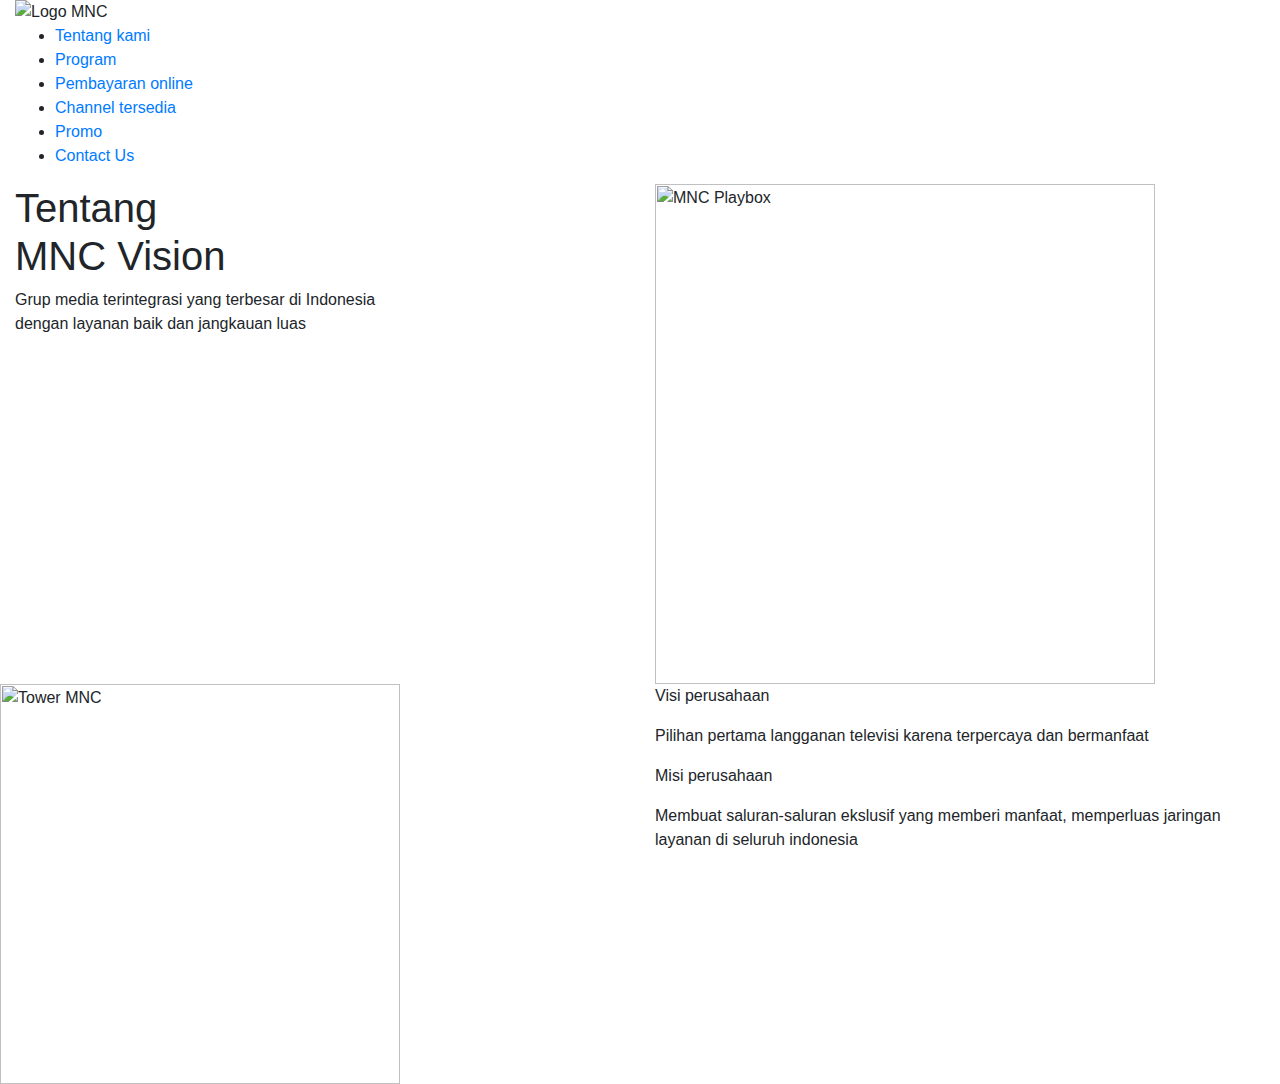
==== 5026221183_HTML.html @ ccd2e230 "5026221183_HTML.html" ====
<html>

<head>
    <title>Penugasan ETS</title>
    <meta charset="UTF-8">
    <meta name="viewport" content="width=device-width, initial-scale=1.0">
    <link rel="stylesheet" href="https://cdn.jsdelivr.net/npm/bootstrap@4.6.2/dist/css/bootstrap.min.css">
    <script src="https://cdn.jsdelivr.net/npm/jquery@3.6.4/dist/jquery.slim.min.js"></script>
    <script src="https://cdn.jsdelivr.net/npm/popper.js@1.16.1/dist/umd/popper.min.js"></script>
    <script src="https://cdn.jsdelivr.net/npm/bootstrap@4.6.2/dist/js/bootstrap.bundle.min.js"></script>
    <link rel="stylesheet" href="https://use.fontawesome.com/releases/v5.7.0/css/all.css"
        integrity="sha384-lZN37f5QGtY3VHgisS14W3ExzMWZxybE1SJSEsQp9S+oqd12jhcu+A56Ebc1zFSJ" crossorigin="anonymous">
    <link rel="preconnect" href="https://fonts.googleapis.com">
    <link rel="preconnect" href="https://fonts.gstatic.com" crossorigin>
    <link href="https://fonts.googleapis.com/css2?family=Kanit:wght@300&family=Montserrat:wght@300&display=swap"
        rel="stylesheet">
    <link rel="stylesheet" href="5026221183_CSS.css">
</head>

<body>
    <section class="container-fluid">
        <img class="logo" src="Logo_MNC.png" alt="Logo MNC">
        <nav>
            <ul class="nav_links">
                <li><a href="https://www.mncvision.id/">Tentang kami</a></li>
                <li><a href="https://www.mncvision.id/visionku">Program</a></li>
                <li><a href="https://www.mncvision.id/payment">Pembayaran online</a></li>
                <li><a href="https://www.mncvision.id/channel">Channel tersedia</a></li>
                <li><a href="https://www.mncvision.id/promo">Promo</a></li>
                <li> <a href="">Contact Us</a></li>
            </ul>
        </nav>
    </section>

    <header class="container-fluid heading">
        <div class="row">
            <div class="col-6">
                <h1>Tentang<br> MNC Vision</h1>
                <p>Grup media terintegrasi yang terbesar di Indonesia <br> dengan layanan baik dan jangkauan
                    luas</p>
            </div>
            <div class="col-6">
                <img src="Playbox_MNC-removebg-preview.png" alt="MNC Playbox" style="width: 500px;">
            </div>
        </div>
    </header>

    <div class="layerSeparator">
        <div class="row">
            <div class="col-6">
                <div class="borderContent">
                    <img src="Tower_MNC.jpg" alt="Tower MNC" style="width: 400px">
                </div>
            </div>
            <div class="col-6 container">
                <div>
                    <p class="judulStyle">Visi perusahaan</p>
                    <p>Pilihan pertama langganan televisi karena terpercaya dan bermanfaat</p>
                    <p class="judulStyle">Misi perusahaan</p>
                    <p>Membuat saluran-saluran ekslusif yang memberi manfaat, memperluas jaringan layanan di seluruh
                        indonesia</p>
                </div>
            </div>
        </div>
    </div>

</body>

</html>
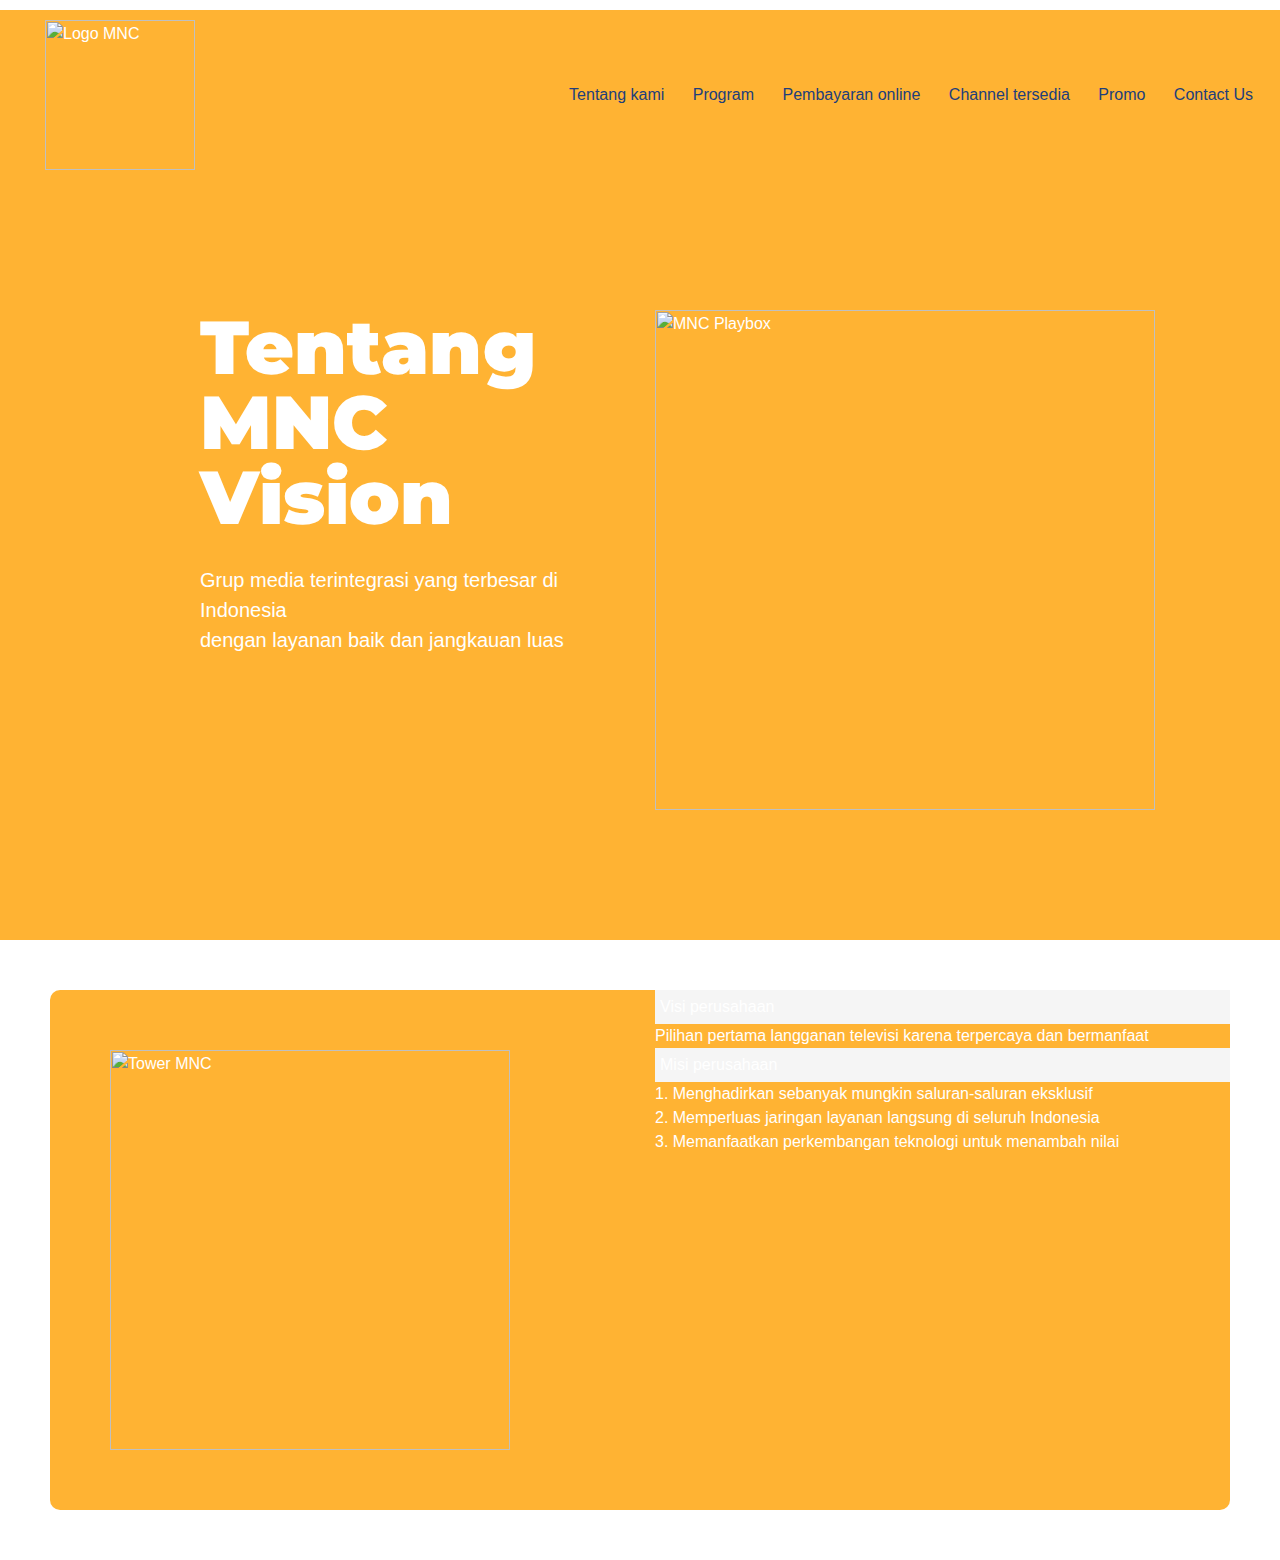
==== commit 724835d1: "5026221183_HTML.html" ====
--- a/5026221183_HTML.html
+++ b/5026221183_HTML.html
@@ -15,6 +15,7 @@
     <link href="https://fonts.googleapis.com/css2?family=Kanit:wght@300&family=Montserrat:wght@300&display=swap"
         rel="stylesheet">
     <link rel="stylesheet" href="5026221183_CSS.css">
+    <script src="5026221183_JS"></script>
 </head>
 
 <body>
@@ -54,11 +55,18 @@
             </div>
             <div class="col-6 container">
                 <div>
-                    <p class="judulStyle">Visi perusahaan</p>
-                    <p>Pilihan pertama langganan televisi karena terpercaya dan bermanfaat</p>
-                    <p class="judulStyle">Misi perusahaan</p>
-                    <p>Membuat saluran-saluran ekslusif yang memberi manfaat, memperluas jaringan layanan di seluruh
-                        indonesia</p>
+                    <div class="visiMisiCenter">
+                        <div class="judulStyle">Visi perusahaan</div>
+                    </div>
+                    <div class="judulExplanation">Pilihan pertama langganan televisi karena terpercaya dan bermanfaat</div>
+                </div>
+                <div>
+                    <div class="visiMisiCenter">
+                        <div class="judulStyle">Misi perusahaan</div>
+                    </div>
+                    <div class="judulExplanation">1. Menghadirkan sebanyak mungkin saluran-saluran eksklusif</div>
+                    <div class="judulExplanation">2. Memperluas jaringan layanan langsung di seluruh Indonesia</div>
+                    <div class="judulExplanation">3. Memanfaatkan perkembangan teknologi untuk menambah nilai</div>
                 </div>
             </div>
         </div>
--- a/5026221183_CSS.css
+++ b/5026221183_CSS.css
@@ -0,0 +1,100 @@
+body {
+    background-color:white;
+    color: white;
+}
+
+section {
+    display: flex;
+    justify-content: space-between;
+    align-items: center;
+    padding: 10px 20px;
+    margin-top: 10px;
+    background-color: #FFB333;
+}
+
+h1 {
+    font-size: 75px;
+    font-family: 'Montserrat', sans-serif;
+    font-weight: 900;
+    line-height: 100%;
+}
+
+p {
+    font-size: 20px;
+    margin-top: 30px;
+}
+
+.logo {
+    cursor: auto;
+    width: 150px;
+    margin-right: auto;
+    margin-left: 30px;
+}
+
+.heading {
+    padding: 130px 200px;
+    background-color: #FFB333;
+}
+
+.layerSeparator {
+    background-color: #FFB333;
+    margin: 50px;
+    border-radius: 10px;
+}
+
+.borderContent {
+    margin: 60px;
+}
+
+.marginkanan {
+    margin-right: 30px;
+}
+
+.judulStyle {
+    background-color: whitesmoke;
+    padding: 5px;
+}
+
+.formValid {
+    text-align: center;
+    display: flex;
+    align-items: center;
+    justify-content: center;
+    padding-top: 20px;
+    padding-bottom: 10px;
+    width:500px;
+}
+
+.centerContent {
+    display: flex;
+    justify-content: center;
+}
+
+.submitStyle {
+    margin-top: 15px;
+    padding: 5px 15px;
+    background-color: green;
+    border: white;
+    color: white;
+    border-radius: 5px;
+}
+
+.nav_links {
+    list-style: none;
+}
+
+.nav_links li {
+    display: inline-block;
+    margin: 15px 2px 0px 2px;
+}
+
+.nav_links li a {
+    transition: 0.3s ease 0s;
+    color:  #213E7B;
+    padding: 10px;
+}
+
+.nav_links li a:hover {
+    text-decoration: none;
+    background-color: #FFC000;
+}
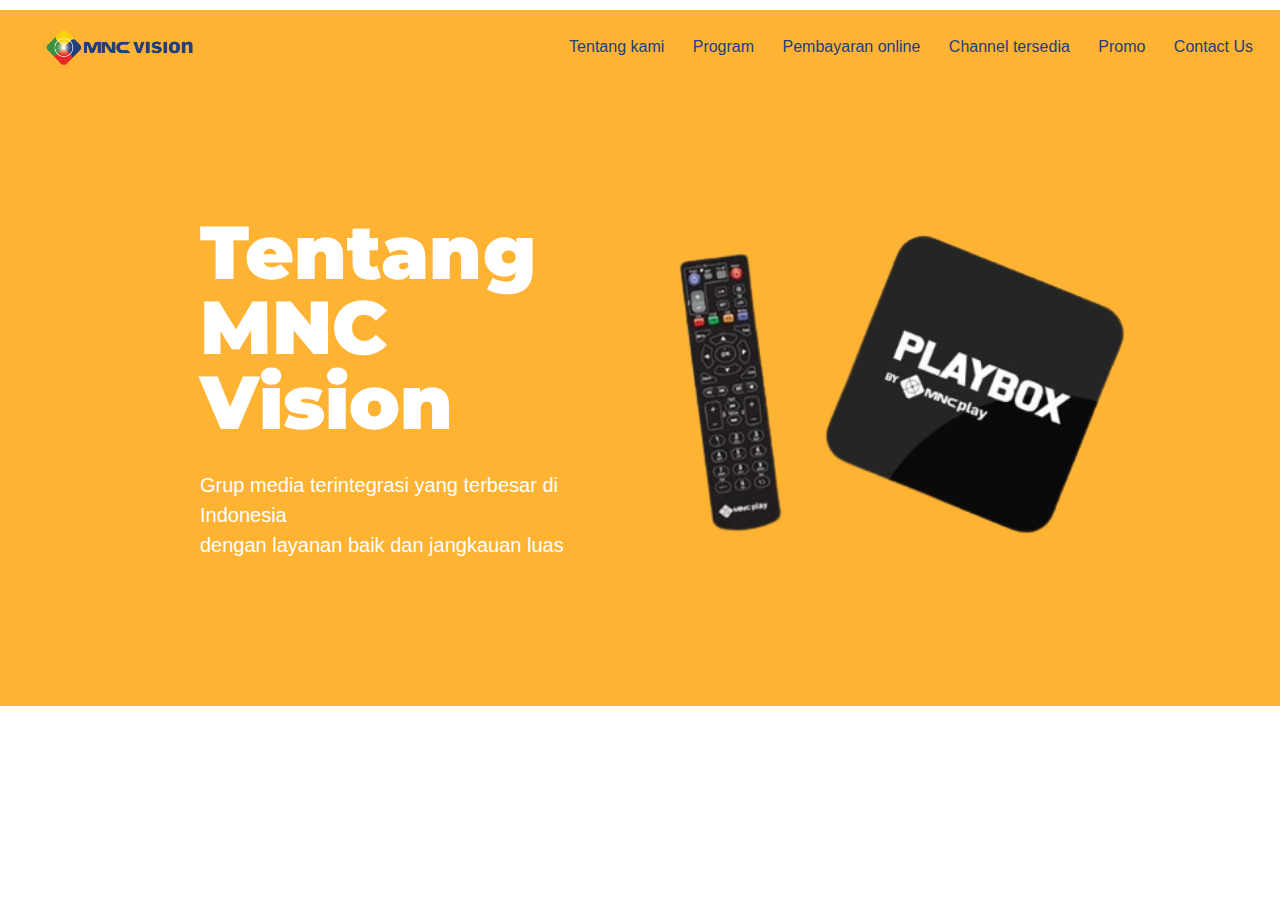
==== commit 88907293: "Add files via upload" ====
--- a/5026221183_HTML.html
+++ b/5026221183_HTML.html
@@ -1,77 +1,52 @@
-<html>
-
-<head>
-    <title>Penugasan ETS</title>
-    <meta charset="UTF-8">
-    <meta name="viewport" content="width=device-width, initial-scale=1.0">
-    <link rel="stylesheet" href="https://cdn.jsdelivr.net/npm/bootstrap@4.6.2/dist/css/bootstrap.min.css">
-    <script src="https://cdn.jsdelivr.net/npm/jquery@3.6.4/dist/jquery.slim.min.js"></script>
-    <script src="https://cdn.jsdelivr.net/npm/popper.js@1.16.1/dist/umd/popper.min.js"></script>
-    <script src="https://cdn.jsdelivr.net/npm/bootstrap@4.6.2/dist/js/bootstrap.bundle.min.js"></script>
-    <link rel="stylesheet" href="https://use.fontawesome.com/releases/v5.7.0/css/all.css"
-        integrity="sha384-lZN37f5QGtY3VHgisS14W3ExzMWZxybE1SJSEsQp9S+oqd12jhcu+A56Ebc1zFSJ" crossorigin="anonymous">
-    <link rel="preconnect" href="https://fonts.googleapis.com">
-    <link rel="preconnect" href="https://fonts.gstatic.com" crossorigin>
-    <link href="https://fonts.googleapis.com/css2?family=Kanit:wght@300&family=Montserrat:wght@300&display=swap"
-        rel="stylesheet">
-    <link rel="stylesheet" href="5026221183_CSS.css">
-    <script src="5026221183_JS"></script>
-</head>
-
-<body>
-    <section class="container-fluid">
-        <img class="logo" src="Logo_MNC.png" alt="Logo MNC">
-        <nav>
-            <ul class="nav_links">
-                <li><a href="https://www.mncvision.id/">Tentang kami</a></li>
-                <li><a href="https://www.mncvision.id/visionku">Program</a></li>
-                <li><a href="https://www.mncvision.id/payment">Pembayaran online</a></li>
-                <li><a href="https://www.mncvision.id/channel">Channel tersedia</a></li>
-                <li><a href="https://www.mncvision.id/promo">Promo</a></li>
-                <li> <a href="">Contact Us</a></li>
-            </ul>
-        </nav>
-    </section>
-
-    <header class="container-fluid heading">
-        <div class="row">
-            <div class="col-6">
-                <h1>Tentang<br> MNC Vision</h1>
-                <p>Grup media terintegrasi yang terbesar di Indonesia <br> dengan layanan baik dan jangkauan
-                    luas</p>
-            </div>
-            <div class="col-6">
-                <img src="Playbox_MNC-removebg-preview.png" alt="MNC Playbox" style="width: 500px;">
-            </div>
-        </div>
-    </header>
-
-    <div class="layerSeparator">
-        <div class="row">
-            <div class="col-6">
-                <div class="borderContent">
-                    <img src="Tower_MNC.jpg" alt="Tower MNC" style="width: 400px">
-                </div>
-            </div>
-            <div class="col-6 container">
-                <div>
-                    <div class="visiMisiCenter">
-                        <div class="judulStyle">Visi perusahaan</div>
-                    </div>
-                    <div class="judulExplanation">Pilihan pertama langganan televisi karena terpercaya dan bermanfaat</div>
-                </div>
-                <div>
-                    <div class="visiMisiCenter">
-                        <div class="judulStyle">Misi perusahaan</div>
-                    </div>
-                    <div class="judulExplanation">1. Menghadirkan sebanyak mungkin saluran-saluran eksklusif</div>
-                    <div class="judulExplanation">2. Memperluas jaringan layanan langsung di seluruh Indonesia</div>
-                    <div class="judulExplanation">3. Memanfaatkan perkembangan teknologi untuk menambah nilai</div>
-                </div>
-            </div>
-        </div>
-    </div>
-
-</body>
-
-</html>
+<html>
+
+<head>
+    <title>Penugasan ETS</title>
+    <meta charset="UTF-8">
+    <meta name="viewport" content="width=device-width, initial-scale=1.0">
+    <link rel="stylesheet" href="https://cdn.jsdelivr.net/npm/bootstrap@4.6.2/dist/css/bootstrap.min.css">
+    <script src="https://cdn.jsdelivr.net/npm/jquery@3.6.4/dist/jquery.slim.min.js"></script>
+    <script src="https://cdn.jsdelivr.net/npm/popper.js@1.16.1/dist/umd/popper.min.js"></script>
+    <script src="https://cdn.jsdelivr.net/npm/bootstrap@4.6.2/dist/js/bootstrap.bundle.min.js"></script>
+    <link rel="stylesheet" href="https://use.fontawesome.com/releases/v5.7.0/css/all.css"
+        integrity="sha384-lZN37f5QGtY3VHgisS14W3ExzMWZxybE1SJSEsQp9S+oqd12jhcu+A56Ebc1zFSJ" crossorigin="anonymous">
+    <link rel="preconnect" href="https://fonts.googleapis.com">
+    <link rel="preconnect" href="https://fonts.gstatic.com" crossorigin>
+    <link href="https://fonts.googleapis.com/css2?family=Kanit:wght@300&family=Montserrat:wght@300&display=swap"
+        rel="stylesheet">
+    <link rel="stylesheet" href="5026221183_CSS.css">
+    <script src="5026221183_JS"></script>
+</head>
+
+<body>
+    
+    <section class="container-fluid">
+        <img class="logo" src="Logo_MNC.png" alt="Logo MNC">
+        <nav>
+            <ul class="nav_links">
+                <li><a href="5026221183_HTML.html">Tentang kami</a></li>
+                <li><a href="VisiMisi.html">Program</a></li>
+                <li><a href="https://www.mncvision.id/payment">Pembayaran online</a></li>
+                <li><a href="Program.html">Channel tersedia</a></li>
+                <li><a href="Special.html">Promo</a></li>
+                <li><a href="ContactUs.html">Contact Us</a></li>
+            </ul>
+        </nav>
+    </section>
+
+    <header class="container-fluid heading">
+        <div class="row">
+            <div class="col-6">
+                <h1>Tentang<br> MNC Vision</h1>
+                <p>Grup media terintegrasi yang terbesar di Indonesia <br> dengan layanan baik dan jangkauan
+                    luas</p>
+            </div>
+            <div class="col-6">
+                <img src="Playbox_MNC-removebg-preview.png" alt="MNC Playbox" style="width: 500px;">
+            </div>
+        </div>
+    </header>
+
+</body>
+
+</html>--- a/5026221183_CSS.css
+++ b/5026221183_CSS.css
@@ -1,100 +1,237 @@
-body {
-    background-color:white;
-    color: white;
-}
-
-section {
-    display: flex;
-    justify-content: space-between;
-    align-items: center;
-    padding: 10px 20px;
-    margin-top: 10px;
-    background-color: #FFB333;
-}
-
-h1 {
-    font-size: 75px;
-    font-family: 'Montserrat', sans-serif;
-    font-weight: 900;
-    line-height: 100%;
-}
-
-p {
-    font-size: 20px;
-    margin-top: 30px;
-}
-
-.logo {
-    cursor: auto;
-    width: 150px;
-    margin-right: auto;
-    margin-left: 30px;
-}
-
-.heading {
-    padding: 130px 200px;
-    background-color: #FFB333;
-}
-
-.layerSeparator {
-    background-color: #FFB333;
-    margin: 50px;
-    border-radius: 10px;
-}
-
-.borderContent {
-    margin: 60px;
-}
-
-.marginkanan {
-    margin-right: 30px;
-}
-
-.judulStyle {
-    background-color: whitesmoke;
-    padding: 5px;
-}
-
-.formValid {
-    text-align: center;
-    display: flex;
-    align-items: center;
-    justify-content: center;
-    padding-top: 20px;
-    padding-bottom: 10px;
-    width:500px;
-}
-
-.centerContent {
-    display: flex;
-    justify-content: center;
-}
-
-.submitStyle {
-    margin-top: 15px;
-    padding: 5px 15px;
-    background-color: green;
-    border: white;
-    color: white;
-    border-radius: 5px;
-}
-
-.nav_links {
-    list-style: none;
-}
-
-.nav_links li {
-    display: inline-block;
-    margin: 15px 2px 0px 2px;
-}
-
-.nav_links li a {
-    transition: 0.3s ease 0s;
-    color:  #213E7B;
-    padding: 10px;
-}
-
-.nav_links li a:hover {
-    text-decoration: none;
-    background-color: #FFC000;
-}
+body {
+    background-color:white;
+    color: white;
+}
+
+section {
+    display: flex;
+    justify-content: space-between;
+    align-items: center;
+    padding: 10px 20px;
+    margin-top: 10px;
+    background-color: #FFB333;
+}
+
+h1 {
+    font-size: 75px;
+    font-family: 'Montserrat', sans-serif;
+    font-weight: 900;
+    line-height: 100%;
+}
+
+p {
+    font-size: 20px;
+    margin-top: 30px;
+}
+
+.logo {
+    cursor: auto;
+    width: 150px;
+    margin-right: auto;
+    margin-left: 30px;
+}
+
+.heading {
+    padding: 130px 200px;
+    background-color: #FFB333;
+}
+
+.layerSeparator {
+    background-color: #FFB333;
+    margin: 50px;
+    border-radius: 10px;
+}
+
+.borderContent {
+    margin: 60px;
+}
+
+.towerPhoto {
+    width: 700px;
+    border-radius: 5px;
+}
+
+.marginkanan {
+    margin-right: 30px;
+}
+
+.judulStyle {
+    background-color: #fac061;
+    padding: 5px;
+    text-align: center;
+    width: 300px;
+    border-radius: 20px;
+    font-size: 30px;
+}
+
+.visiMisiCenter{
+    display: flex;
+    justify-content: center;
+    text-align: center;
+    margin-top: 100px;
+}
+
+.judulExplanation {
+    margin-top: 20px;
+    text-align: center;
+    font-size: 16px;
+}
+
+.programBeginning {
+    text-align: center;
+    margin: 30px 0px;
+}
+
+.program {
+    display: flex;
+    justify-content: center;
+    text-align: center;
+    margin: 50px 0px;
+}
+
+.programSentence {
+    color:#FFB333;
+    margin: 0px 0px 0px 0px;
+    font-family: 'Nunito', sans-serif;
+    font-weight: 900;
+    font-size: 22px;
+}
+
+.programCenter {
+    padding: 5px 20px;
+    background-color: #FFB333;
+    color: white;
+    border-radius: 10px;
+}
+
+.programStyle {
+    width: 500px;
+    margin: 0px 60px;
+}
+
+.programQuestion {
+    text-align: center;
+    padding: 5px 30px;
+}
+
+.programSubmit {
+    border: none;
+    color: #FFB333;
+    background-color: white;
+    text-align: center;
+}
+
+.promoTitle {
+    font-size: 27px;
+}
+
+.offerPhoto {
+    width: 300px;
+    margin: 0px 40px;
+}
+
+.promoType {
+    font-size: 20px;
+}
+
+.promoMargin {
+    margin: 0px 150px;
+}
+
+.promoSentence {
+    color: #FFB333;
+    font-size: 15px;
+}
+
+.promoSentenceMargin {
+    margin-top: 70px;
+}
+
+.promoPoster {
+    width: 250px;
+    padding: 10px;
+}
+
+.animasiPenghargaan {
+    width: 550px;
+    margin: 30px 0px;
+}
+
+.baselineContent {
+    display: flex;
+    justify-content:baseline;
+    align-items: center;
+}
+
+.endContent {
+    display: flex;
+    justify-content: end;
+    align-items: end;
+}
+
+.penghargaanJudul {
+    color: #FFB333;
+    margin-left: 250px;
+    font-size: 40px;
+
+}
+
+.penghargaanSpacing {
+    margin: 30px;
+}
+
+.penghargaanPhoto {
+    width: 200px;
+}
+
+.penghargaanSentence {
+    background-color: #FFB333;
+    color: white;
+    text-align: center;
+    padding: 10px;
+    border-radius: 10px;
+}
+
+.formValid {
+    text-align: center;
+    display: flex;
+    align-items: center;
+    justify-content: center;
+    padding-top: 20px;
+    padding-bottom: 10px;
+    width:500px;
+}
+
+.centerContent {
+    display: flex;
+    justify-content: center;
+}
+
+.submitStyle {
+    margin-top: 15px;
+    padding: 5px 15px;
+    background-color: green;
+    border: white;
+    color: white;
+    border-radius: 5px;
+}
+
+.nav_links {
+    list-style: none;
+}
+
+.nav_links li {
+    display: inline-block;
+    margin: 15px 2px 0px 2px;
+}
+
+.nav_links li a {
+    transition: 0.3s ease 0s;
+    color:  #213E7B;
+    padding: 10px;
+}
+
+.nav_links li a:hover {
+    text-decoration: none;
+    background-color: #FFC000;
+}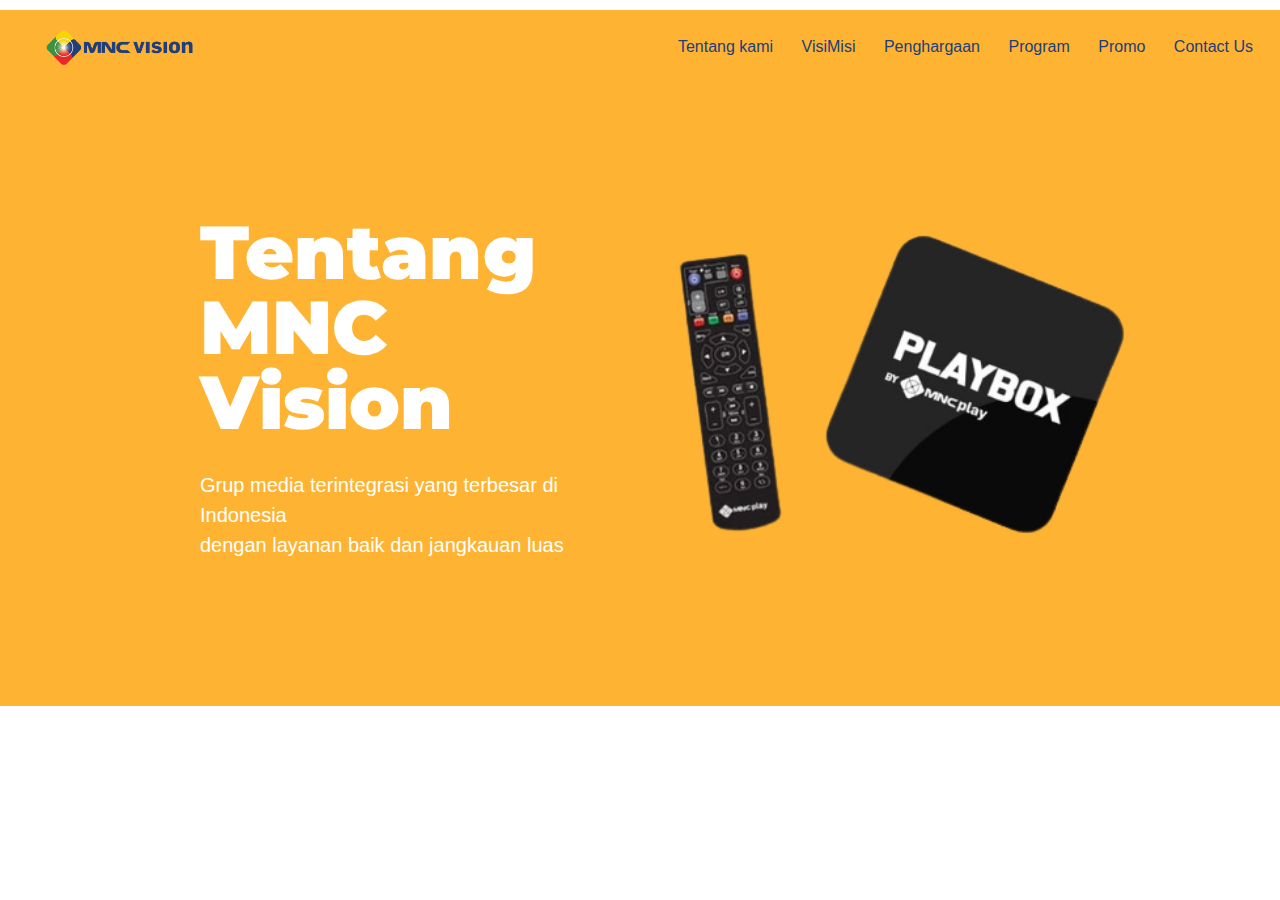
==== commit 8ab1f033: "5026221183_HTML.html" ====
--- a/5026221183_HTML.html
+++ b/5026221183_HTML.html
@@ -25,9 +25,9 @@
         <nav>
             <ul class="nav_links">
                 <li><a href="5026221183_HTML.html">Tentang kami</a></li>
-                <li><a href="VisiMisi.html">Program</a></li>
-                <li><a href="https://www.mncvision.id/payment">Pembayaran online</a></li>
-                <li><a href="Program.html">Channel tersedia</a></li>
+                <li><a href="VisiMisi.html">VisiMisi</a></li>
+                <li><a href="Penghargaan.html">Penghargaan</a></li>
+                <li><a href="Program.html">Program</a></li>
                 <li><a href="Special.html">Promo</a></li>
                 <li><a href="ContactUs.html">Contact Us</a></li>
             </ul>
@@ -49,4 +49,4 @@
 
 </body>
 
-</html>+</html>
